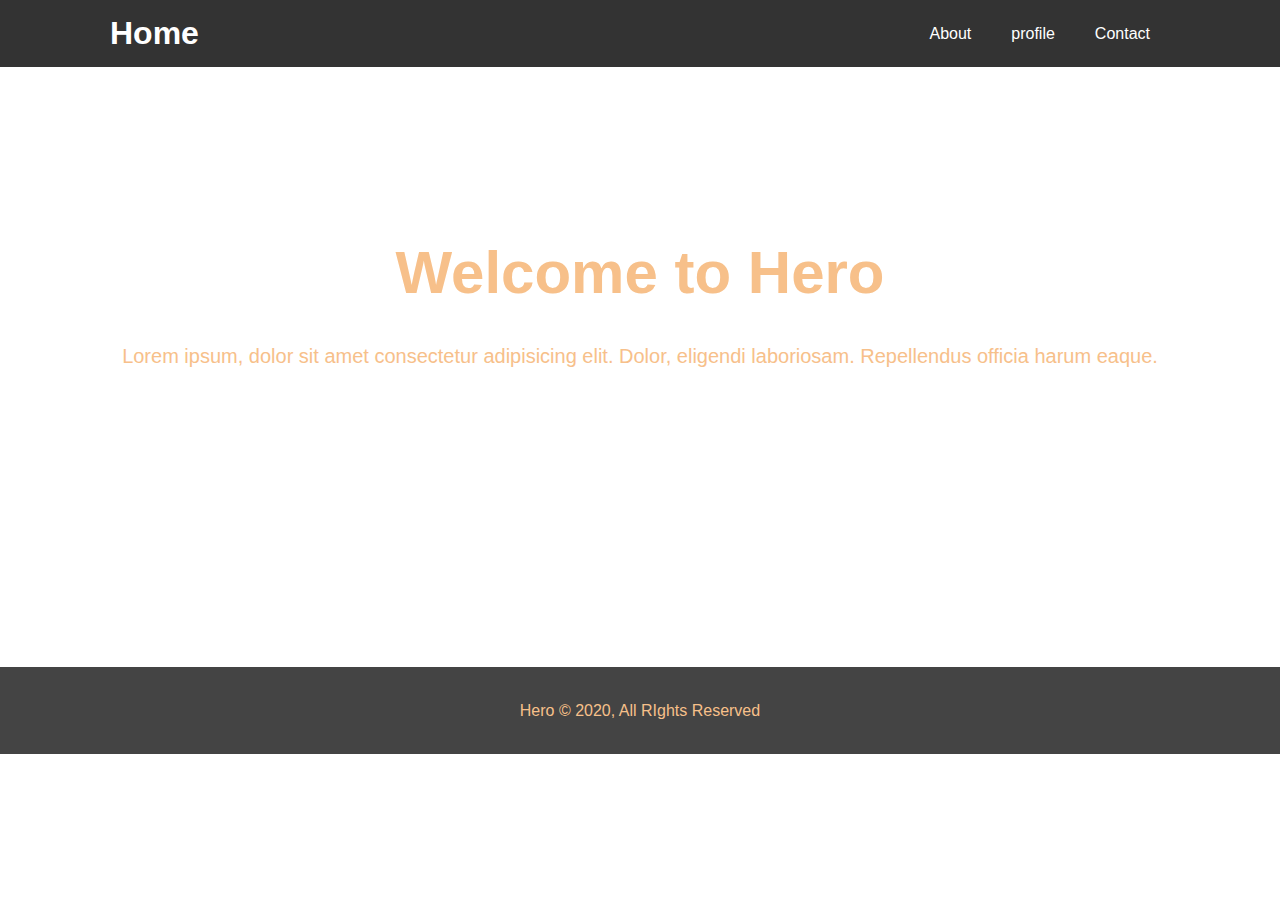
==== index.html @ a1b8f7fd "How websites work" ====
<!DOCTYPE html>
<html lang="en">
<head>
  <meta charset="UTF-8">
  <meta name="viewport" content="width=device-width, initial-scale=1.0">
  <meta http-equiv="X-UA-Compatible" content="ie=edge">
  <link rel="stylesheet" href="https://use.fontawesome.com/releases/v5.6.1/css/all.css" integrity="sha384-gfdkjb5BdAXd+lj+gudLWI+BXq4IuLW5IT+brZEZsLFm++aCMlF1V92rMkPaX4PP" crossorigin="anonymous">
  <link rel="stylesheet" href="css/style.css">
  <title> Hero| Welcome</title>
</head>
<body>
  <header>
    <nav id="navbar">
      <div class="container">
        <h1 class="logo"><a href="index.html">Home</a></h1>
        
        <ul><li><a href="about.html">About</a></li>
          <li><a href="index.html">profile</a></li>
          <li><a href="contact.html">Contact</a></li>
        </ul>
      </div>
    </nav>

    <div id="showcase">
      <div class="container">
        <div class="showcase-content">
          <h1><span class="text-primary">Welcome</span> to Hero</h1>
          <p class="lead">Lorem ipsum, dolor sit amet consectetur adipisicing 
            elit. Dolor, eligendi laboriosam. Repellendus officia harum eaque.</p>
        </div>
      </div>
    </div>
  </header>

  <div class="clr"></div>
  
  <footer id="main-footer">
    <p>Hero &copy; 2020, All RIghts Reserved</p>
  </footer>
</body>
</html>
---- css/style.css ----
/* Reset */
* {
  margin: 0;
  padding:0;
  box-sizing: border-box;
}

/* Main Styling */
html,body {
  font-family: 'Segoe UI', Tahoma, Geneva, Verdana, sans-serif;
  line-height: 1.7em;
}

a {
  color: #333;
  text-decoration: none;
}

h1, h2, h3 {
  padding-bottom: 20px;
}

p {
  margin: 10px 0;
}

/*  Classes */
.container {
  margin: auto;
  max-width: 1100px;
  overflow: auto;
  padding: 0 20px;
}

.text-primary {
  color: #f7c08a;
}

.lead {
  font-size: 20px;
}

.btn:hover {
  background: #f7c08a;
  color: #333;
}
.bg-dark {
  background: #333;
  color: #fff;
}

.bg-light {
  background: #f4f4f4;
  color: #333;
}

.bg-primary {
  background: #f7c08a;
  color: #333;
}

.clr {
  clear: both;
}

.l-heading {
  font-size: 40px;
}

/* Navbar */
#navbar {
  background: #333;
  color: #fff;
  overflow: auto;
}

#navbar a {
  color: #fff;
}

#navbar h1 {
  float: left;
  padding-top: 20px;
}

#navbar ul {
  list-style: none;
  float: right;
}

#navbar ul li {
  float: left;
}

#navbar ul li a {
  display: block;
  padding: 20px;
  text-align: center;
}

#navbar ul li a:hover, 
#navbar ul li a.current {
  background:#ebebeb;
  color: #f7c08a;
}

/* Showcase */
#showcase {
  /*background: url('../img/showcase.jpg') no-repeat center center/cover;*/
  height: 600px;
}

#showcase .showcase-content {
  color: #f7c08a;
  text-align: center;
  padding-top: 170px;
}

#showcase .showcase-content h1 {
  font-size: 60px;
  line-height: 1.2em;
}

#showcase .showcase-content p {
  padding-bottom: 20px;
  line-height: 1.7em;
}

/* Footer */
#main-footer {
  text-align: center;
  background: #444;
  color: #f7c08a;
  padding: 20px;
}
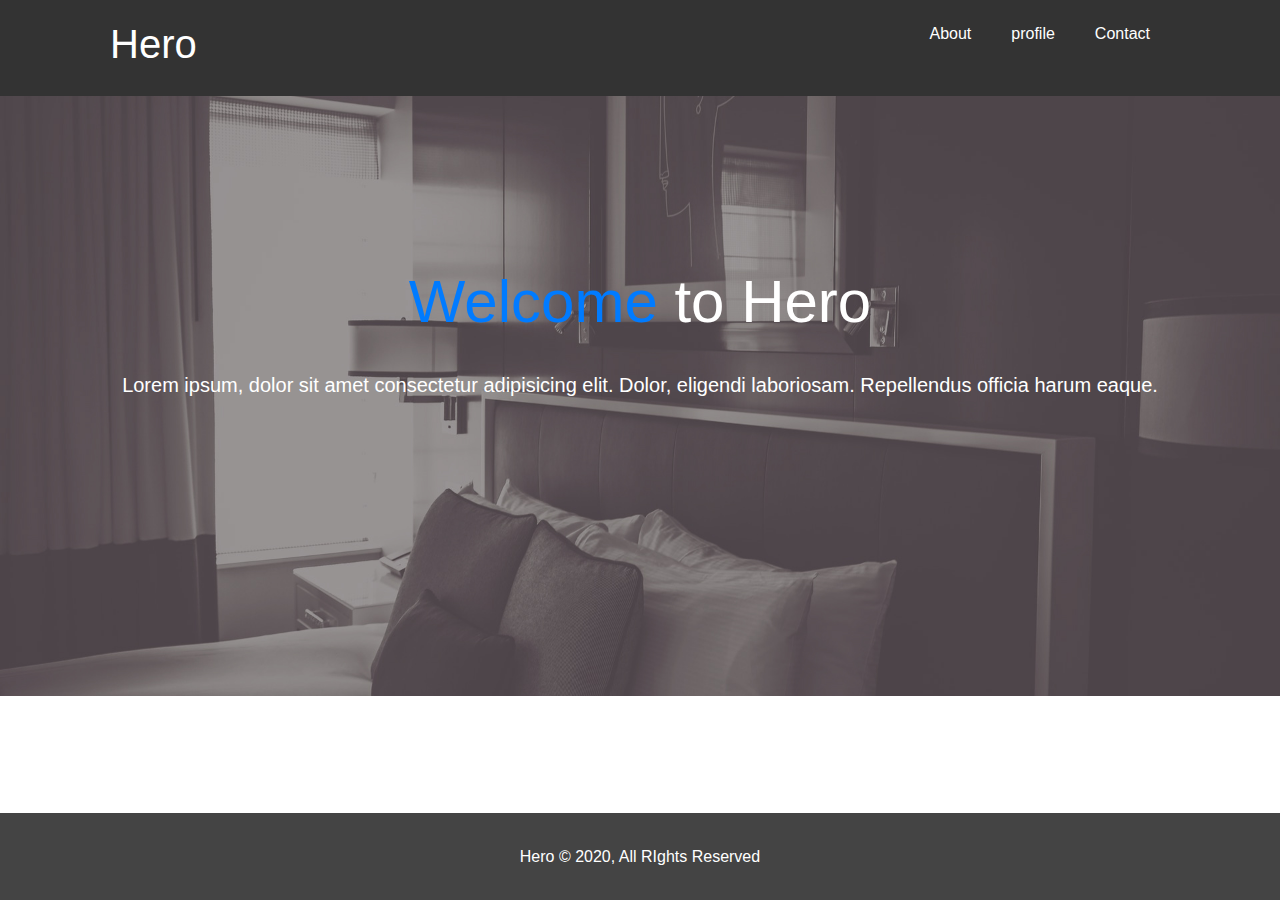
==== commit 0c673d4c: "improved code" ====
--- a/index.html
+++ b/index.html
@@ -4,7 +4,9 @@
   <meta charset="UTF-8">
   <meta name="viewport" content="width=device-width, initial-scale=1.0">
   <meta http-equiv="X-UA-Compatible" content="ie=edge">
+  <link rel="stylesheet" href="https://maxcdn.bootstrapcdn.com/bootstrap/4.0.0/css/bootstrap.min.css" integrity="sha384-Gn5384xqQ1aoWXA+058RXPxPg6fy4IWvTNh0E263XmFcJlSAwiGgFAW/dAiS6JXm" crossorigin="anonymous">
   <link rel="stylesheet" href="https://use.fontawesome.com/releases/v5.6.1/css/all.css" integrity="sha384-gfdkjb5BdAXd+lj+gudLWI+BXq4IuLW5IT+brZEZsLFm++aCMlF1V92rMkPaX4PP" crossorigin="anonymous">
+  
   <link rel="stylesheet" href="css/style.css">
   <title> Hero| Welcome</title>
 </head>
@@ -12,7 +14,7 @@
   <header>
     <nav id="navbar">
       <div class="container">
-        <h1 class="logo"><a href="index.html">Home</a></h1>
+        <h1 class="logo"><a href="index.html">Hero</a></h1>
         
         <ul><li><a href="about.html">About</a></li>
           <li><a href="index.html">profile</a></li>
--- a/css/style.css
+++ b/css/style.css
@@ -24,7 +24,7 @@
   margin: 10px 0;
 }
 
-/*  Classes */
+/* Utility Classes */
 .container {
   margin: auto;
   max-width: 1100px;
@@ -40,10 +40,26 @@
   font-size: 20px;
 }
 
+.btn {
+  display: inline-block;
+  font-size: 18px;
+  color: #fff;
+  background: #333;
+  padding: 13px 20px;
+  border: none;
+  cursor: pointer;
+}
+
 .btn:hover {
   background: #f7c08a;
   color: #333;
 }
+
+.btn-light {
+  background: #f4f4f4;
+  color: #333;
+}
+
 .bg-dark {
   background: #333;
   color: #fff;
@@ -66,6 +82,11 @@
 .l-heading {
   font-size: 40px;
 }
+
+/* Padding */
+.py-1 { padding: 10px 0; }
+.py-2 { padding: 20px 0; }
+.py-3 { padding: 30px 0; }
 
 /* Navbar */
 #navbar {
@@ -100,18 +121,18 @@
 
 #navbar ul li a:hover, 
 #navbar ul li a.current {
-  background:#ebebeb;
+  background: #444;
   color: #f7c08a;
 }
 
 /* Showcase */
 #showcase {
-  /*background: url('../img/showcase.jpg') no-repeat center center/cover;*/
+  background: url('../img/showcase.jpg') no-repeat center center/cover;
   height: 600px;
 }
 
 #showcase .showcase-content {
-  color: #f7c08a;
+  color: #fff;
   text-align: center;
   padding-top: 170px;
 }
@@ -126,10 +147,124 @@
   line-height: 1.7em;
 }
 
+/* Home Info */
+#home-info {
+  height: 400px;
+}
+
+#home-info .info-img {
+  float: left;
+  width: 50%;
+  background: url('../img/photo-1.jpg') no-repeat;
+  min-height: 100%;
+}
+
+#home-info .info-content {
+  float: right;
+  width: 50%;
+  height: 100%;
+  text-align: center;
+  padding: 50px 30px;
+  overflow: hidden;
+}
+
+#home-info .info-content p {
+  padding-bottom: 30px;
+}
+
+/* Features */
+.box {
+  float: left;
+  width: 33.3%;
+  padding: 50px;
+  text-align:center;
+}
+
+.box i {
+  margin-bottom: 10px;
+}
+
+/* About Info */
+#about-info .info-right {
+  float: right;
+  width: 50%;
+  min-height: 100%;
+}
+
+#about-info .info-right img {
+  display: block;
+  margin: auto;
+  width: 70%;
+  border-radius: 50%;
+}
+
+#about-info .info-left {
+  float: left;
+  width: 50%;
+  min-height: 100%;
+}
+
+/* Testimonials */
+#testimonials {
+  height: 600px;
+  background: url('../img/test-bg.jpg') no-repeat center center/cover;
+  padding-top: 100px;
+}
+
+#testimonials h2 {
+  color: #fff;
+  text-align: center;
+  padding-bottom: 40px;
+}
+
+#testimonials .testimonial {
+  padding: 20px;
+  margin-bottom: 40px;
+  border-radius: 5px;
+  opacity: 0.9;
+}
+
+#testimonials .testimonial img {
+  width: 100px;
+  float: left;
+  margin-right: 20px;
+  border-radius: 50%;
+}
+
+/* Contact Form */
+#contact-form .form-group {
+  margin-bottom: 20px;
+}
+
+#contact-form label {
+  display: block;
+  margin-bottom: 5px;
+}
+
+#contact-form input, 
+#contact-form textarea {
+  width: 100%;
+  padding: 10px;
+  border: 1px #ddd solid;
+}
+/* improved css style after the main design (height was 200) */
+#contact-form textarea {
+  height: 150px;
+}
+
+#contact-form input:focus, 
+#contact-form textarea:focus {
+  outline: none;
+  border-color: #f7c08a;
+}
+
 /* Footer */
 #main-footer {
   text-align: center;
   background: #444;
-  color: #f7c08a;
+  color: #fff;
   padding: 20px;
+  position: fixed;
+  bottom:0;
+  width:100%;
 }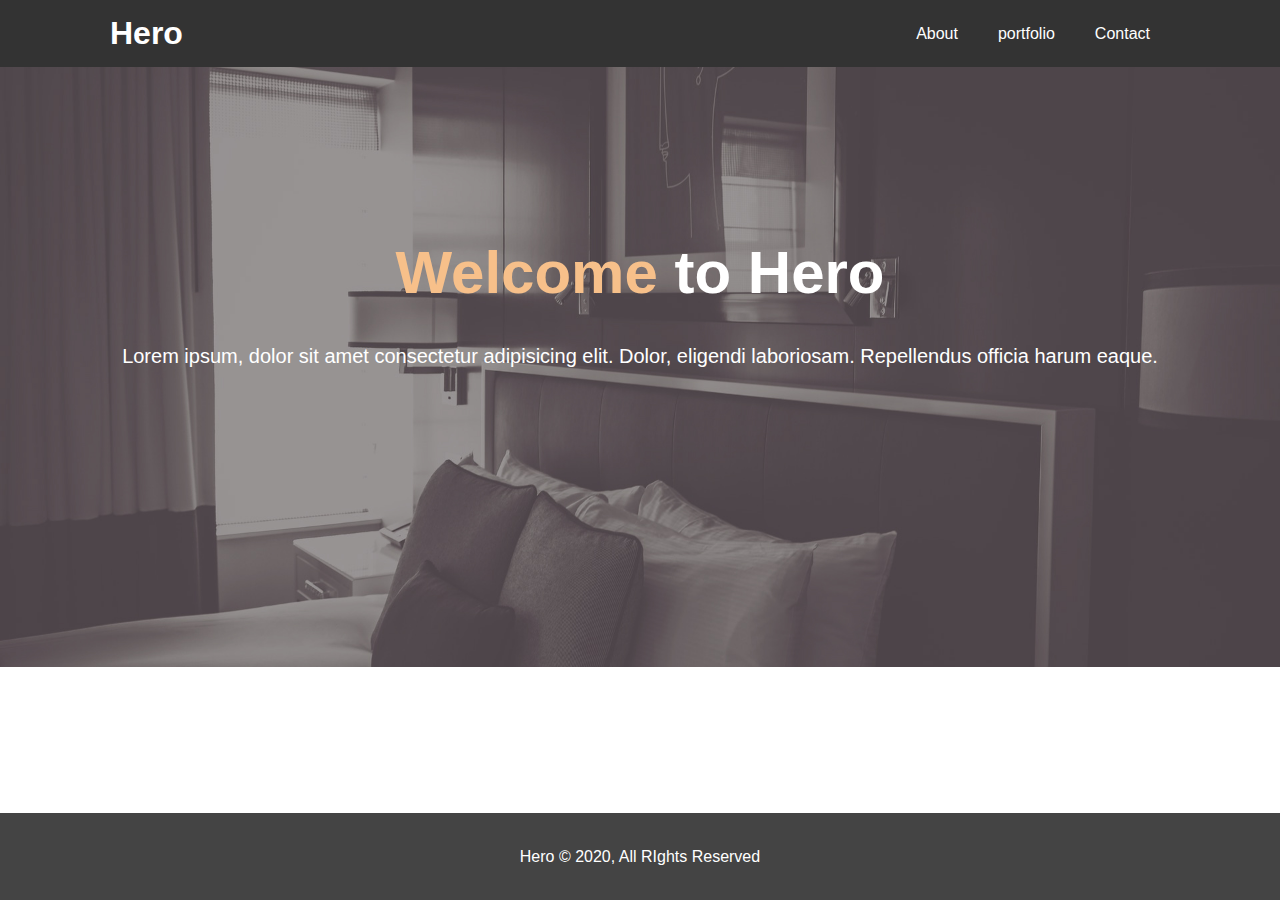
==== commit 934dcdf3: "small improvements in terms of structures" ====
--- a/index.html
+++ b/index.html
@@ -4,7 +4,6 @@
   <meta charset="UTF-8">
   <meta name="viewport" content="width=device-width, initial-scale=1.0">
   <meta http-equiv="X-UA-Compatible" content="ie=edge">
-  <link rel="stylesheet" href="https://maxcdn.bootstrapcdn.com/bootstrap/4.0.0/css/bootstrap.min.css" integrity="sha384-Gn5384xqQ1aoWXA+058RXPxPg6fy4IWvTNh0E263XmFcJlSAwiGgFAW/dAiS6JXm" crossorigin="anonymous">
   <link rel="stylesheet" href="https://use.fontawesome.com/releases/v5.6.1/css/all.css" integrity="sha384-gfdkjb5BdAXd+lj+gudLWI+BXq4IuLW5IT+brZEZsLFm++aCMlF1V92rMkPaX4PP" crossorigin="anonymous">
   
   <link rel="stylesheet" href="css/style.css">
@@ -17,7 +16,7 @@
         <h1 class="logo"><a href="index.html">Hero</a></h1>
         
         <ul><li><a href="about.html">About</a></li>
-          <li><a href="index.html">profile</a></li>
+          <li><a href="portfolio.html">portfolio</a></li>
           <li><a href="contact.html">Contact</a></li>
         </ul>
       </div>
--- a/css/style.css
+++ b/css/style.css
@@ -204,33 +204,6 @@
   min-height: 100%;
 }
 
-/* Testimonials */
-#testimonials {
-  height: 600px;
-  background: url('../img/test-bg.jpg') no-repeat center center/cover;
-  padding-top: 100px;
-}
-
-#testimonials h2 {
-  color: #fff;
-  text-align: center;
-  padding-bottom: 40px;
-}
-
-#testimonials .testimonial {
-  padding: 20px;
-  margin-bottom: 40px;
-  border-radius: 5px;
-  opacity: 0.9;
-}
-
-#testimonials .testimonial img {
-  width: 100px;
-  float: left;
-  margin-right: 20px;
-  border-radius: 50%;
-}
-
 /* Contact Form */
 #contact-form .form-group {
   margin-bottom: 20px;
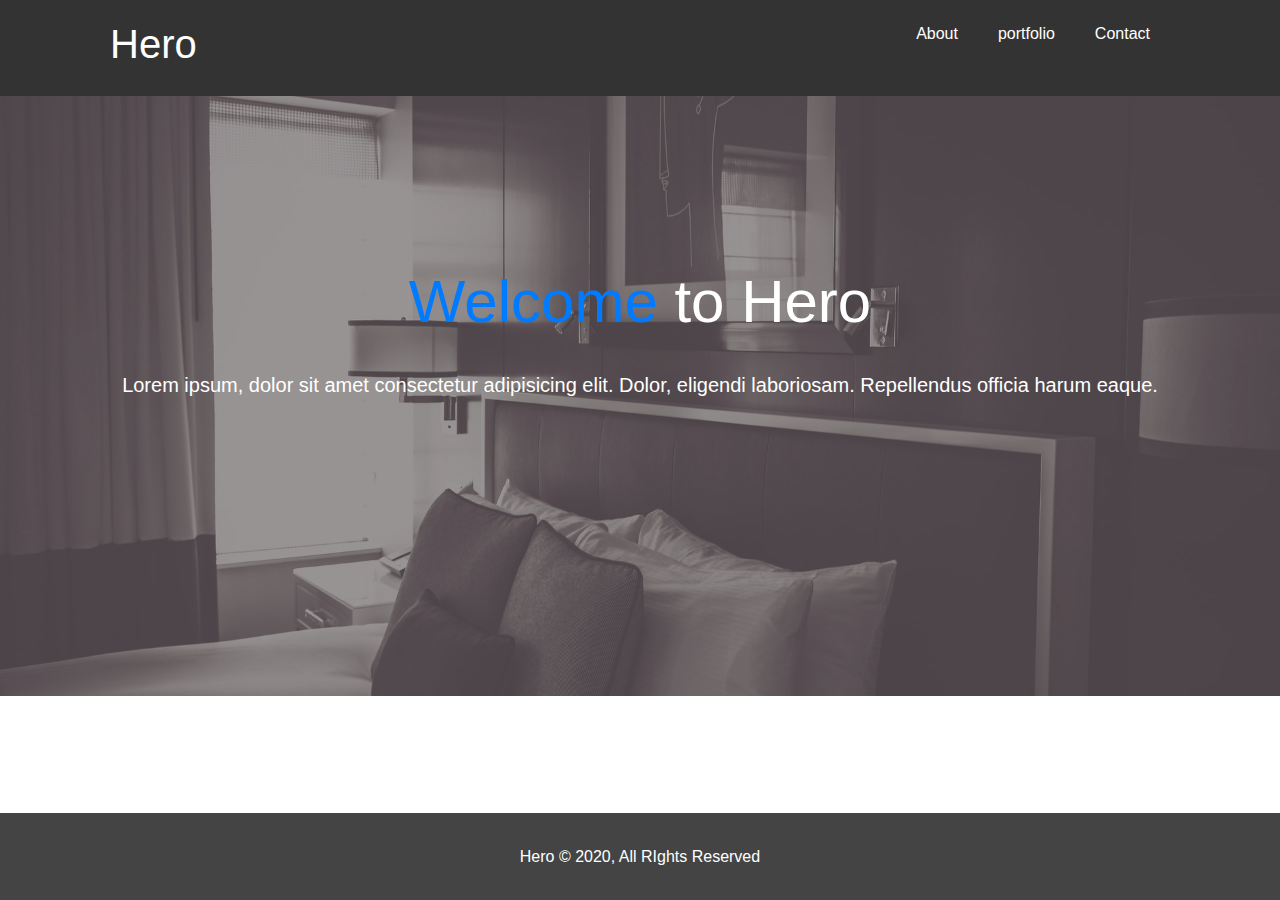
==== commit 35e961ea: "add on codes and fixed css style" ====
--- a/index.html
+++ b/index.html
@@ -4,6 +4,7 @@
   <meta charset="UTF-8">
   <meta name="viewport" content="width=device-width, initial-scale=1.0">
   <meta http-equiv="X-UA-Compatible" content="ie=edge">
+  <link rel="stylesheet" href="https://maxcdn.bootstrapcdn.com/bootstrap/4.0.0/css/bootstrap.min.css" integrity="sha384-Gn5384xqQ1aoWXA+058RXPxPg6fy4IWvTNh0E263XmFcJlSAwiGgFAW/dAiS6JXm" crossorigin="anonymous">
   <link rel="stylesheet" href="https://use.fontawesome.com/releases/v5.6.1/css/all.css" integrity="sha384-gfdkjb5BdAXd+lj+gudLWI+BXq4IuLW5IT+brZEZsLFm++aCMlF1V92rMkPaX4PP" crossorigin="anonymous">
   
   <link rel="stylesheet" href="css/style.css">
@@ -38,5 +39,8 @@
   <footer id="main-footer">
     <p>Hero &copy; 2020, All RIghts Reserved</p>
   </footer>
+  <script src="https://code.jquery.com/jquery-3.2.1.slim.min.js" integrity="sha384-KJ3o2DKtIkvYIK3UENzmM7KCkRr/rE9/Qpg6aAZGJwFDMVNA/GpGFF93hXpG5KkN" crossorigin="anonymous"></script>
+<script src="https://cdnjs.cloudflare.com/ajax/libs/popper.js/1.12.9/umd/popper.min.js" integrity="sha384-ApNbgh9B+Y1QKtv3Rn7W3mgPxhU9K/ScQsAP7hUibX39j7fakFPskvXusvfa0b4Q" crossorigin="anonymous"></script>
+<script src="https://maxcdn.bootstrapcdn.com/bootstrap/4.0.0/js/bootstrap.min.js" integrity="sha384-JZR6Spejh4U02d8jOt6vLEHfe/JQGiRRSQQxSfFWpi1MquVdAyjUar5+76PVCmYl" crossorigin="anonymous"></script>
 </body>
 </html>--- a/css/style.css
+++ b/css/style.css
@@ -183,6 +183,36 @@
 .box i {
   margin-bottom: 10px;
 }
+/* create styles for use for all white main boxes */
+.block {
+  background-color: #fff;
+
+  padding: 30px;
+  margin-bottom: 30px;
+}
+
+
+/* CONNECT W/ ME CSS */
+.connect-header {
+  /* Typography */
+  font-size: 25px;
+}
+
+.connect-photo {
+  /* Box-model */
+  width: 55px;
+  height: 55px;
+}
+
+#images {
+  /* Box-model */
+  padding-top: 15px;
+
+  /* Typography */
+  text-align: center;
+}
+/* END CONNECT W/ ME */
+
 
 /* About Info */
 #about-info .info-right {
